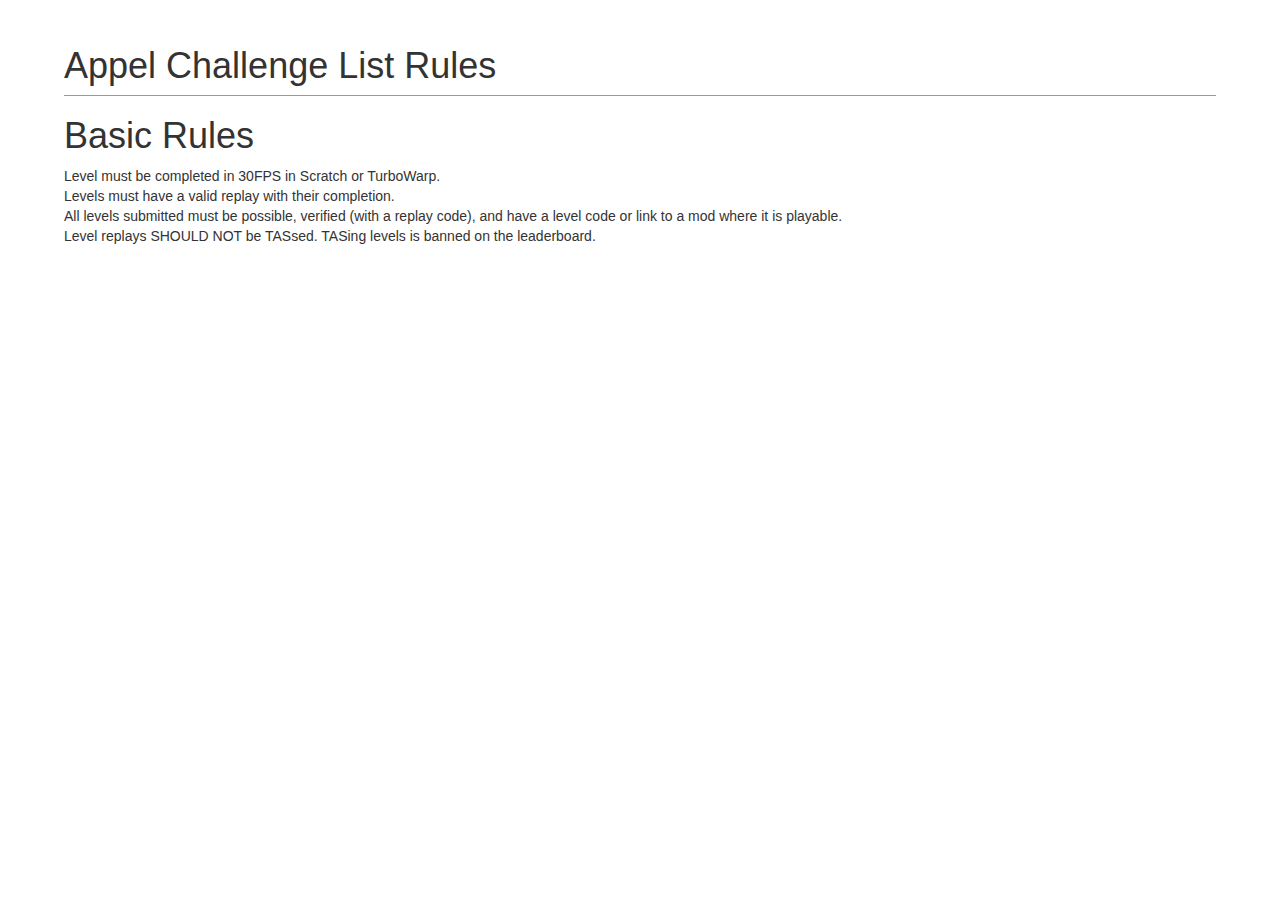
==== rules.html @ 1902fcbc "Create rules.html" ====
<!DOCTYPE html>
<html>
  <head>
    <title>Appel Challenge List</title>
    <link rel="icon" href="favicon.png">
    <!-- Latest compiled and minified CSS -->
<link rel="stylesheet" href="https://maxcdn.bootstrapcdn.com/bootstrap/3.4.1/css/bootstrap.min.css">

<!-- jQuery library -->
<script src="https://ajax.googleapis.com/ajax/libs/jquery/3.7.1/jquery.min.js"></script>

<!-- Latest compiled JavaScript -->
<script src="https://maxcdn.bootstrapcdn.com/bootstrap/3.4.1/js/bootstrap.min.js"></script>
    <link rel="stylesheet" href="main.css">
  </head>
  <body>
    <header>
    <h1>Appel Challenge List Rules</h1>
    </header>
    <h1>Basic Rules</h1>
    <p>
    Level must be completed in 30FPS in Scratch or TurboWarp.<br>
    Levels must have a valid replay with their completion.<br>
    All levels submitted must be possible, verified (with a replay code), and have a level code or link to a mod where it is playable.<br>
    Level replays SHOULD NOT be TASsed. TASing levels is banned on the leaderboard.<br>
    </p>
  </body>
</html>
---- main.css ----
.topbar {
    float:right;
    display:inline-block;
    display: flex;
    vertical-align:center;
}
body {
    padding-left: 5%;
    padding-right: 5%;
    padding-top: 2%;
}
header {
    border-bottom: 1px solid #999;
    margin-bottom: 2rem;
}
.btn {
    margin-right: 2px;
    margin-left: 2px;
}
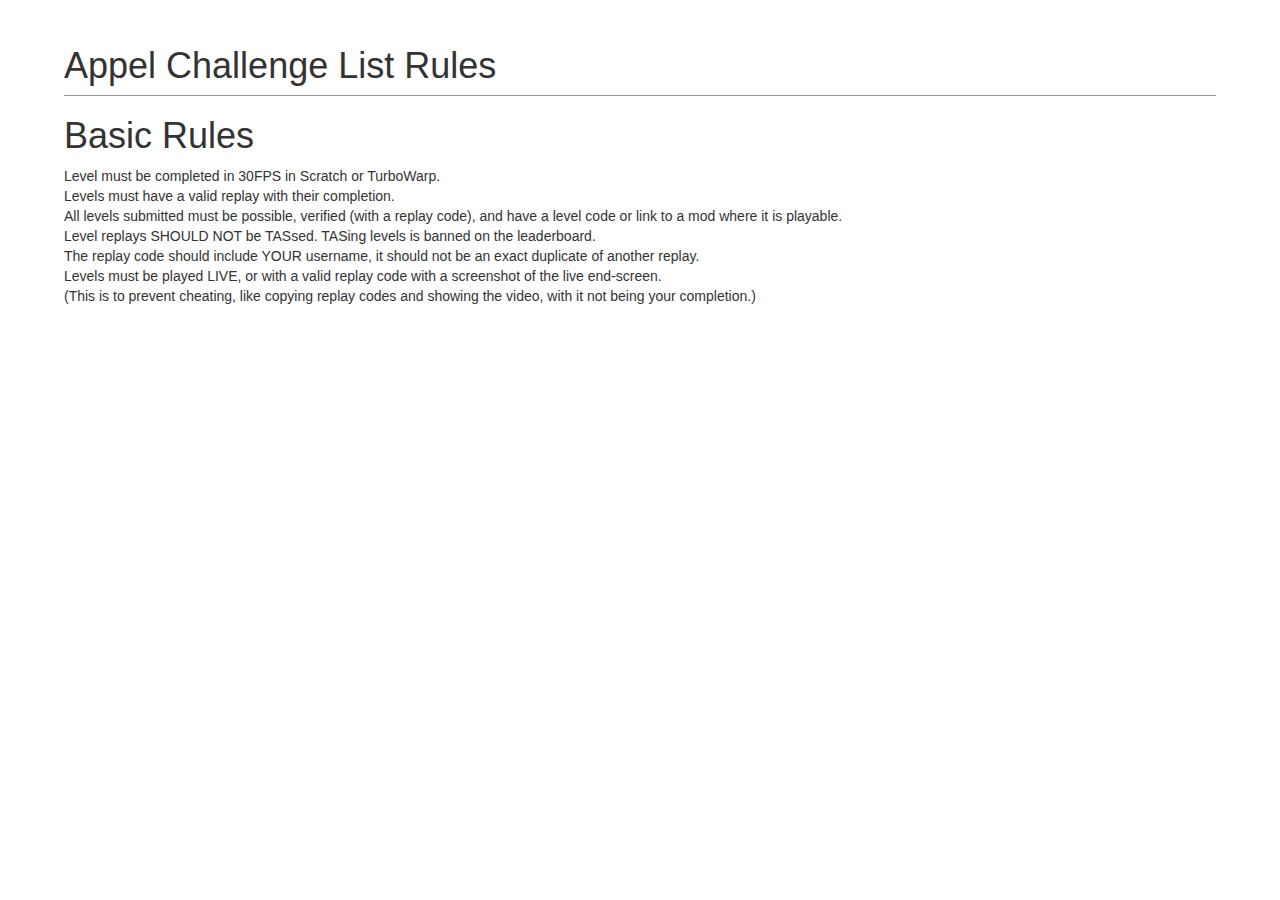
==== commit 9a04a4ad: "Update rules.html" ====
--- a/rules.html
+++ b/rules.html
@@ -23,6 +23,9 @@
     Levels must have a valid replay with their completion.<br>
     All levels submitted must be possible, verified (with a replay code), and have a level code or link to a mod where it is playable.<br>
     Level replays SHOULD NOT be TASsed. TASing levels is banned on the leaderboard.<br>
+    The replay code should include YOUR username, it should not be an exact duplicate of another replay.<br>
+    Levels must be played LIVE, or with a valid replay code with a screenshot of the live end-screen.<br>
+    (This is to prevent cheating, like copying replay codes and showing the video, with it not being your completion.)<br>
     </p>
   </body>
 </html>
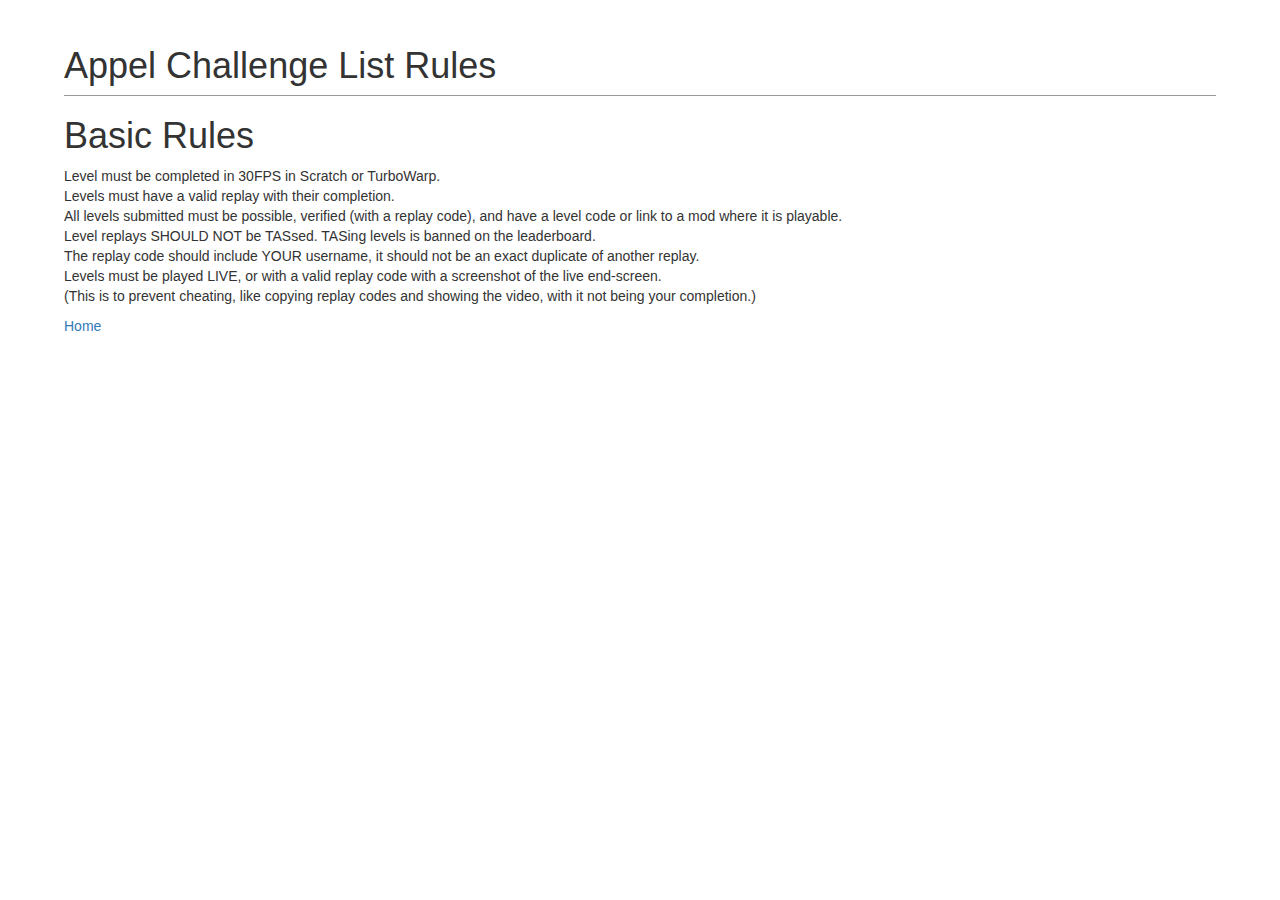
==== commit 15e454a7: "Update rules.html" ====
--- a/rules.html
+++ b/rules.html
@@ -27,5 +27,6 @@
     Levels must be played LIVE, or with a valid replay code with a screenshot of the live end-screen.<br>
     (This is to prevent cheating, like copying replay codes and showing the video, with it not being your completion.)<br>
     </p>
+    <a href="index.html">Home</a>
   </body>
 </html>
